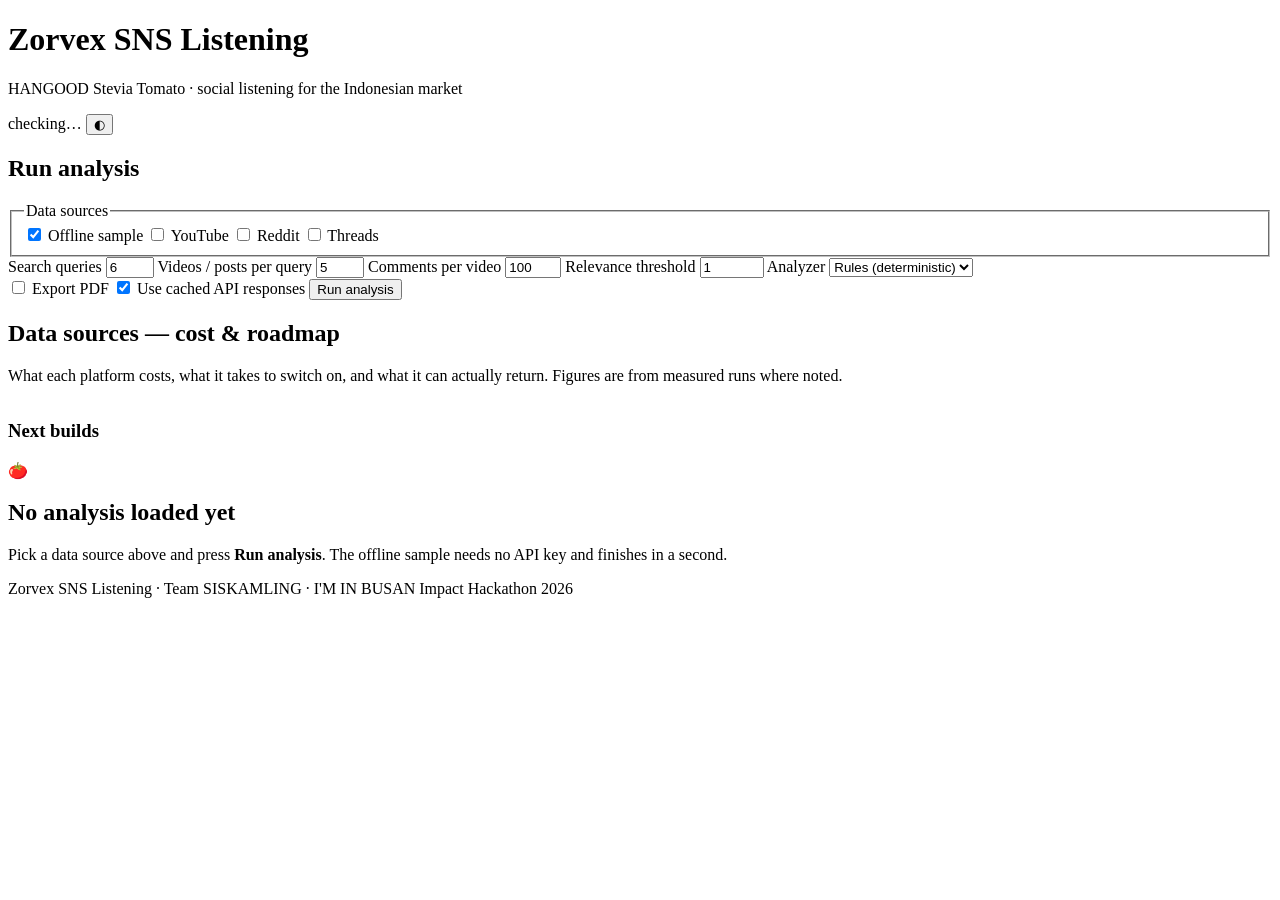
==== web/static/index.html @ 0b523445 "first" ====
<!DOCTYPE html>
<html lang="en">
<head>
<meta charset="utf-8"/>
<meta name="viewport" content="width=device-width, initial-scale=1"/>
<title>Zorvex SNS Listening — Dashboard</title>
<link rel="stylesheet" href="/static/styles.css"/>
<link rel="icon" href="data:image/svg+xml,<svg xmlns='http://www.w3.org/2000/svg' viewBox='0 0 100 100'><text y='.9em' font-size='90'>🍅</text></svg>"/>
</head>
<body class="viz-root">

<header class="masthead">
  <div class="masthead__title">
    <h1>Zorvex SNS Listening</h1>
    <p>HANGOOD Stevia Tomato · social listening for the Indonesian market</p>
  </div>
  <div class="masthead__right">
    <span id="keyBadge" class="badge badge--muted">checking…</span>
    <button id="themeToggle" class="btn btn--ghost" type="button" title="Toggle light/dark">◐</button>
  </div>
</header>

<main class="layout">

  <!-- ─────────────────────────── control panel ─────────────────────────── -->
  <section class="panel" aria-labelledby="runHeading">
    <h2 id="runHeading" class="panel__title">Run analysis</h2>

    <div class="controls">
      <fieldset class="field field--wide">
        <legend class="field__label">Data sources</legend>
        <div class="sources" id="sources">
          <label class="check"><input type="checkbox" value="fixtures" checked/> <span>Offline sample</span></label>
          <label class="check"><input type="checkbox" value="youtube"/> <span>YouTube</span></label>
          <label class="check"><input type="checkbox" value="reddit"/> <span>Reddit</span></label>
          <label class="check"><input type="checkbox" value="threads"/> <span>Threads</span></label>
        </div>
      </fieldset>

      <label class="field" data-live-only>
        <span class="field__label">Search queries <em id="quotaHint"></em></span>
        <input id="maxQueries" type="number" min="1" max="15" value="6"/>
      </label>

      <label class="field" data-live-only>
        <span class="field__label">Videos / posts per query</span>
        <input id="videosPerQuery" type="number" min="1" max="50" value="5"/>
      </label>

      <label class="field" data-live-only>
        <span class="field__label">Comments per video</span>
        <input id="commentsPerVideo" type="number" min="10" max="500" step="10" value="100"/>
      </label>

      <label class="field">
        <span class="field__label">Relevance threshold</span>
        <input id="threshold" type="number" min="0" max="10" step="0.5" value="1"/>
      </label>

      <label class="field">
        <span class="field__label">Analyzer</span>
        <select id="analyzer">
          <option value="rules">Rules (deterministic)</option>
          <option value="llm">Claude-assisted</option>
        </select>
      </label>
    </div>

    <div class="controls controls--inline">
      <label class="check"><input id="wantPdf" type="checkbox"/> <span>Export PDF</span></label>
      <label class="check"><input id="useCache" type="checkbox" checked/> <span>Use cached API responses</span></label>
      <button id="runBtn" class="btn btn--primary" type="button">Run analysis</button>
    </div>

    <!-- progress -->
    <div id="progressWrap" class="progress" hidden>
      <div class="progress__head">
        <span id="progressMsg" class="progress__msg">Starting…</span>
        <span id="progressPct" class="progress__pct">0%</span>
      </div>
      <div class="progress__track" role="progressbar" aria-valuemin="0" aria-valuemax="100" aria-valuenow="0" id="progressBarEl">
        <div id="progressBar" class="progress__fill"></div>
      </div>
      <pre id="progressLog" class="progress__log" aria-live="polite"></pre>
    </div>

    <p id="runError" class="alert" hidden></p>
  </section>

  <!-- ───────────────────────────── results ─────────────────────────────── -->
  <div id="results" hidden>

    <!-- headline numbers -->
    <section class="panel" aria-labelledby="statsHeading">
      <div class="panel__header">
        <h2 id="statsHeading" class="panel__title">Overview</h2>
        <div class="panel__meta">
          <select id="reportPicker" class="select--small" title="Load a previous run"></select>
          <span id="downloads" class="downloads"></span>
        </div>
      </div>
      <div id="statTiles" class="tiles"></div>
      <p id="runMeta" class="muted small"></p>

      <details class="explain">
        <summary class="explain__summary">What do these numbers mean?</summary>
        <dl id="glossary" class="glossary"></dl>
      </details>
    </section>

    <!-- funnel + grades -->
    <div class="grid grid--2">
      <section class="panel" aria-labelledby="funnelHeading">
        <h2 id="funnelHeading" class="panel__title">Collection funnel</h2>
        <p class="muted small">How many fetched comments survived relevance filtering.</p>
        <div id="funnel"></div>
      </section>

      <section class="panel" aria-labelledby="gradeHeading">
        <h2 id="gradeHeading" class="panel__title">Lead grades</h2>
        <p class="muted small">Scored against Zorvex's own criteria (Q&amp;A A4).</p>
        <div id="gradeChart"></div>
        <table class="datatable" id="gradeTable"></table>
      </section>
    </div>

    <!-- topics + sentiment -->
    <div class="grid grid--2">
      <section class="panel" aria-labelledby="topicHeading">
        <h2 id="topicHeading" class="panel__title">What the conversation is about</h2>
        <p class="muted small">Comments mentioning each topic.</p>
        <div id="topicChart"></div>
      </section>

      <section class="panel" aria-labelledby="sentHeading">
        <h2 id="sentHeading" class="panel__title">Sentiment mix</h2>
        <p class="muted small">Positive · neutral · negative share of relevant comments.</p>
        <div id="sentimentChart"></div>
      </section>
    </div>

    <!-- segments -->
    <section class="panel" aria-labelledby="segHeading">
      <h2 id="segHeading" class="panel__title">Customer segments</h2>
      <p class="muted small">
        Seeded from Zorvex's stated targets (Q&amp;A A3) — this measures how much real
        conversation sits behind each one.
      </p>
      <div id="segmentChart"></div>
      <div id="segmentCards" class="cards"></div>
    </section>

    <!-- recommendations -->
    <section class="panel" aria-labelledby="recHeading">
      <h2 id="recHeading" class="panel__title">Marketing recommendations</h2>
      <p class="muted small">Ranked by qualified leads, not raw segment size.</p>
      <div id="recommendations" class="reclist"></div>
    </section>

    <!-- notes -->
    <section class="panel" aria-labelledby="notesHeading">
      <h2 id="notesHeading" class="panel__title">Strategic notes</h2>
      <ul id="notes" class="notes"></ul>
    </section>
  </div>

  <!-- ─────────────────── source roadmap (always visible) ──────────────── -->
  <section class="panel" aria-labelledby="roadmapHeading">
    <h2 id="roadmapHeading" class="panel__title">Data sources — cost &amp; roadmap</h2>
    <p class="muted small">
      What each platform costs, what it takes to switch on, and what it can actually
      return. Figures are from measured runs where noted.
    </p>
    <div class="tablewrap"><table class="datatable datatable--sources" id="sourceTable"></table></div>

    <h3 class="subhead">Next builds</h3>
    <div id="nextBuilds" class="builds"></div>
    <p id="roadmapBasis" class="muted small"></p>
  </section>

  <section id="emptyState" class="panel panel--empty">
    <p class="empty__icon">🍅</p>
    <h2 class="panel__title">No analysis loaded yet</h2>
    <p class="muted">Pick a data source above and press <strong>Run analysis</strong>.
       The offline sample needs no API key and finishes in a second.</p>
  </section>

</main>

<footer class="foot">
  Zorvex SNS Listening · Team SISKAMLING · I'M IN BUSAN Impact Hackathon 2026
</footer>

<script src="/static/app.js"></script>
</body>
</html>
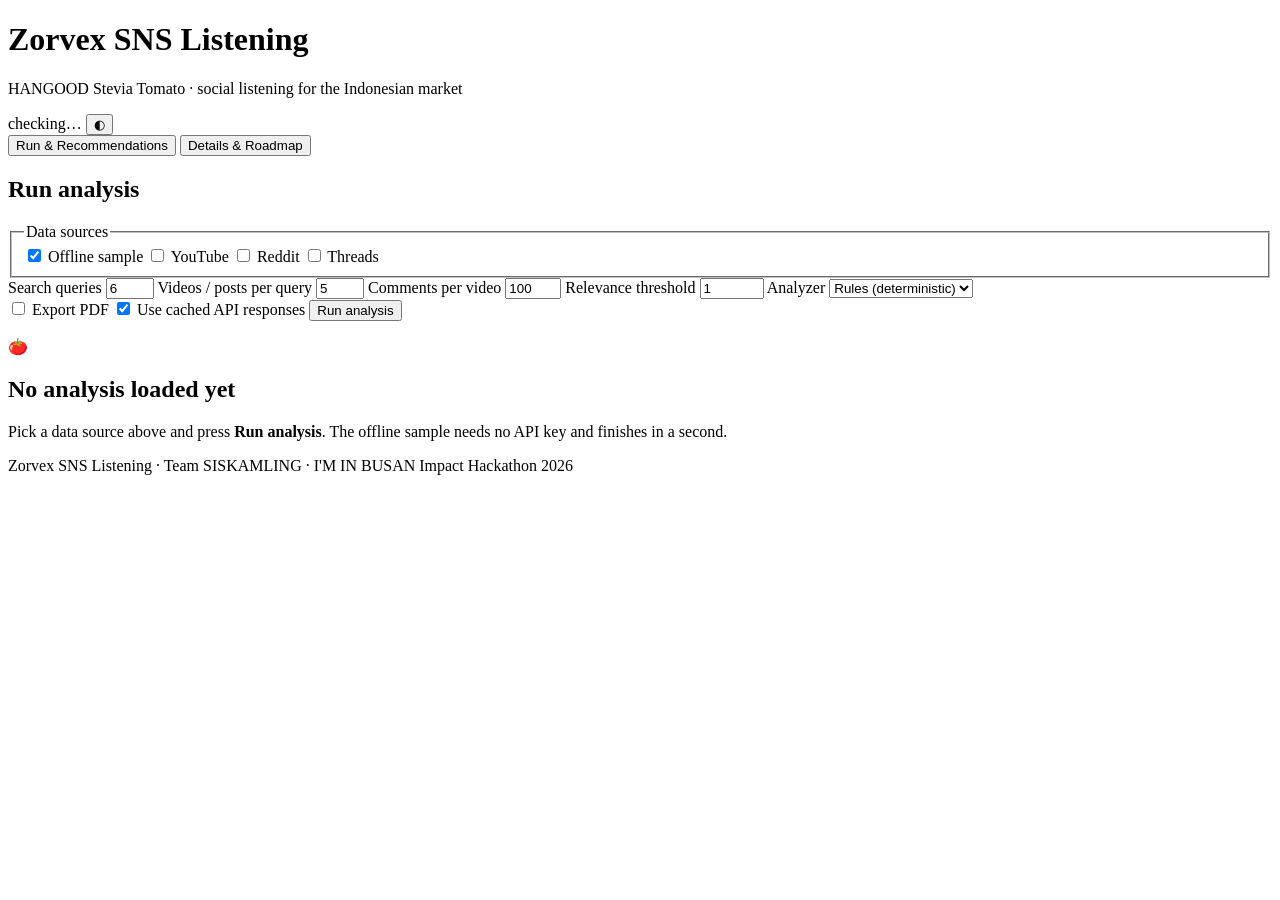
==== commit 35103b1f: "asd" ====
--- a/web/static/index.html
+++ b/web/static/index.html
@@ -20,7 +20,15 @@
   </div>
 </header>
 
+<nav class="tabs" role="tablist" aria-label="Dashboard sections">
+  <button id="tabRun" class="tab tab--active" type="button" role="tab" aria-selected="true" aria-controls="page-run" data-page="run">Run &amp; Recommendations</button>
+  <button id="tabDetails" class="tab" type="button" role="tab" aria-selected="false" aria-controls="page-details" data-page="details">Details &amp; Roadmap</button>
+</nav>
+
 <main class="layout">
+
+<!-- ═══════════════════════ page 1 — run + overview + recs ═══════════════════════ -->
+<div id="page-run" class="page" role="tabpanel" aria-labelledby="tabRun">
 
   <!-- ─────────────────────────── control panel ─────────────────────────── -->
   <section class="panel" aria-labelledby="runHeading">
@@ -87,8 +95,8 @@
     <p id="runError" class="alert" hidden></p>
   </section>
 
-  <!-- ───────────────────────────── results ─────────────────────────────── -->
-  <div id="results" hidden>
+  <!-- ───────────────────────── overview + recommendations ───────────────────────── -->
+  <div id="resultsPage1" hidden>
 
     <!-- headline numbers -->
     <section class="panel" aria-labelledby="statsHeading">
@@ -108,6 +116,28 @@
       </details>
     </section>
 
+    <!-- recommendations -->
+    <section class="panel" aria-labelledby="recHeading">
+      <h2 id="recHeading" class="panel__title">Marketing recommendations</h2>
+      <p class="muted small">Ranked by qualified leads, not raw segment size.<span id="recTranslationNote"></span></p>
+      <div id="recommendations" class="reclist"></div>
+    </section>
+  </div>
+
+  <section id="emptyState" class="panel panel--empty">
+    <p class="empty__icon">🍅</p>
+    <h2 class="panel__title">No analysis loaded yet</h2>
+    <p class="muted">Pick a data source above and press <strong>Run analysis</strong>.
+       The offline sample needs no API key and finishes in a second.</p>
+  </section>
+
+</div>
+
+<!-- ═══════════════════════ page 2 — details + roadmap ═══════════════════════ -->
+<div id="page-details" class="page" role="tabpanel" aria-labelledby="tabDetails" hidden>
+
+  <div id="resultsPage2" hidden>
+
     <!-- funnel + grades -->
     <div class="grid grid--2">
       <section class="panel" aria-labelledby="funnelHeading">
@@ -144,17 +174,10 @@
       <h2 id="segHeading" class="panel__title">Customer segments</h2>
       <p class="muted small">
         Seeded from Zorvex's stated targets (Q&amp;A A3) — this measures how much real
-        conversation sits behind each one.
+        conversation sits behind each one.<span id="segTranslationNote"></span>
       </p>
       <div id="segmentChart"></div>
       <div id="segmentCards" class="cards"></div>
-    </section>
-
-    <!-- recommendations -->
-    <section class="panel" aria-labelledby="recHeading">
-      <h2 id="recHeading" class="panel__title">Marketing recommendations</h2>
-      <p class="muted small">Ranked by qualified leads, not raw segment size.</p>
-      <div id="recommendations" class="reclist"></div>
     </section>
 
     <!-- notes -->
@@ -178,12 +201,7 @@
     <p id="roadmapBasis" class="muted small"></p>
   </section>
 
-  <section id="emptyState" class="panel panel--empty">
-    <p class="empty__icon">🍅</p>
-    <h2 class="panel__title">No analysis loaded yet</h2>
-    <p class="muted">Pick a data source above and press <strong>Run analysis</strong>.
-       The offline sample needs no API key and finishes in a second.</p>
-  </section>
+</div>
 
 </main>
 
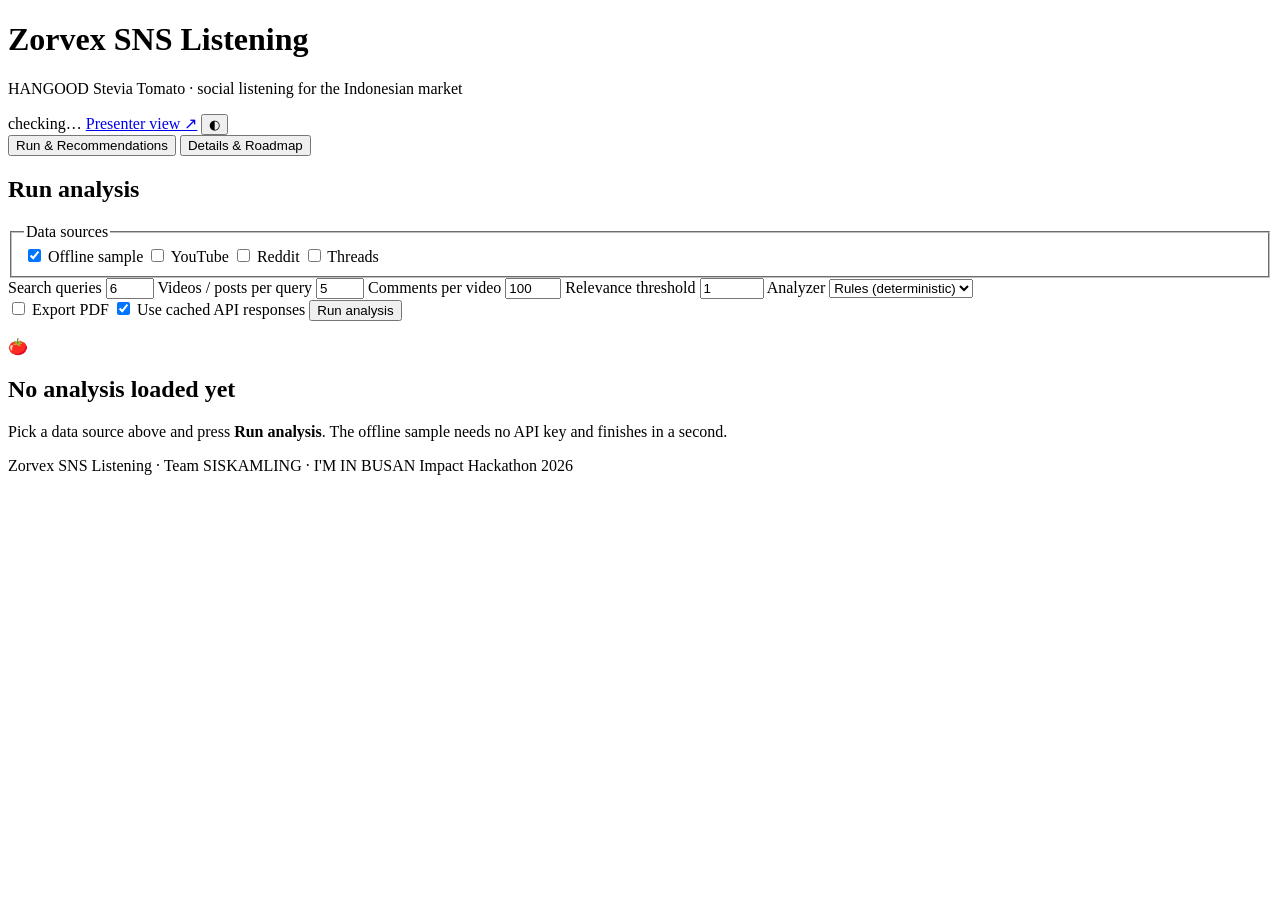
==== commit 6800ff4a: "asd" ====
--- a/web/static/index.html
+++ b/web/static/index.html
@@ -16,6 +16,7 @@
   </div>
   <div class="masthead__right">
     <span id="keyBadge" class="badge badge--muted">checking…</span>
+    <a href="/present" class="btn btn--ghost" title="Open the panel-facing summary view">Presenter view ↗</a>
     <button id="themeToggle" class="btn btn--ghost" type="button" title="Toggle light/dark">◐</button>
   </div>
 </header>
@@ -69,7 +70,7 @@
         <span class="field__label">Analyzer</span>
         <select id="analyzer">
           <option value="rules">Rules (deterministic)</option>
-          <option value="llm">Claude-assisted</option>
+          <option value="llm">Gemini-assisted</option>
         </select>
       </label>
     </div>
@@ -209,6 +210,7 @@
   Zorvex SNS Listening · Team SISKAMLING · I'M IN BUSAN Impact Hackathon 2026
 </footer>
 
+<script src="/static/common.js"></script>
 <script src="/static/app.js"></script>
 </body>
 </html>
